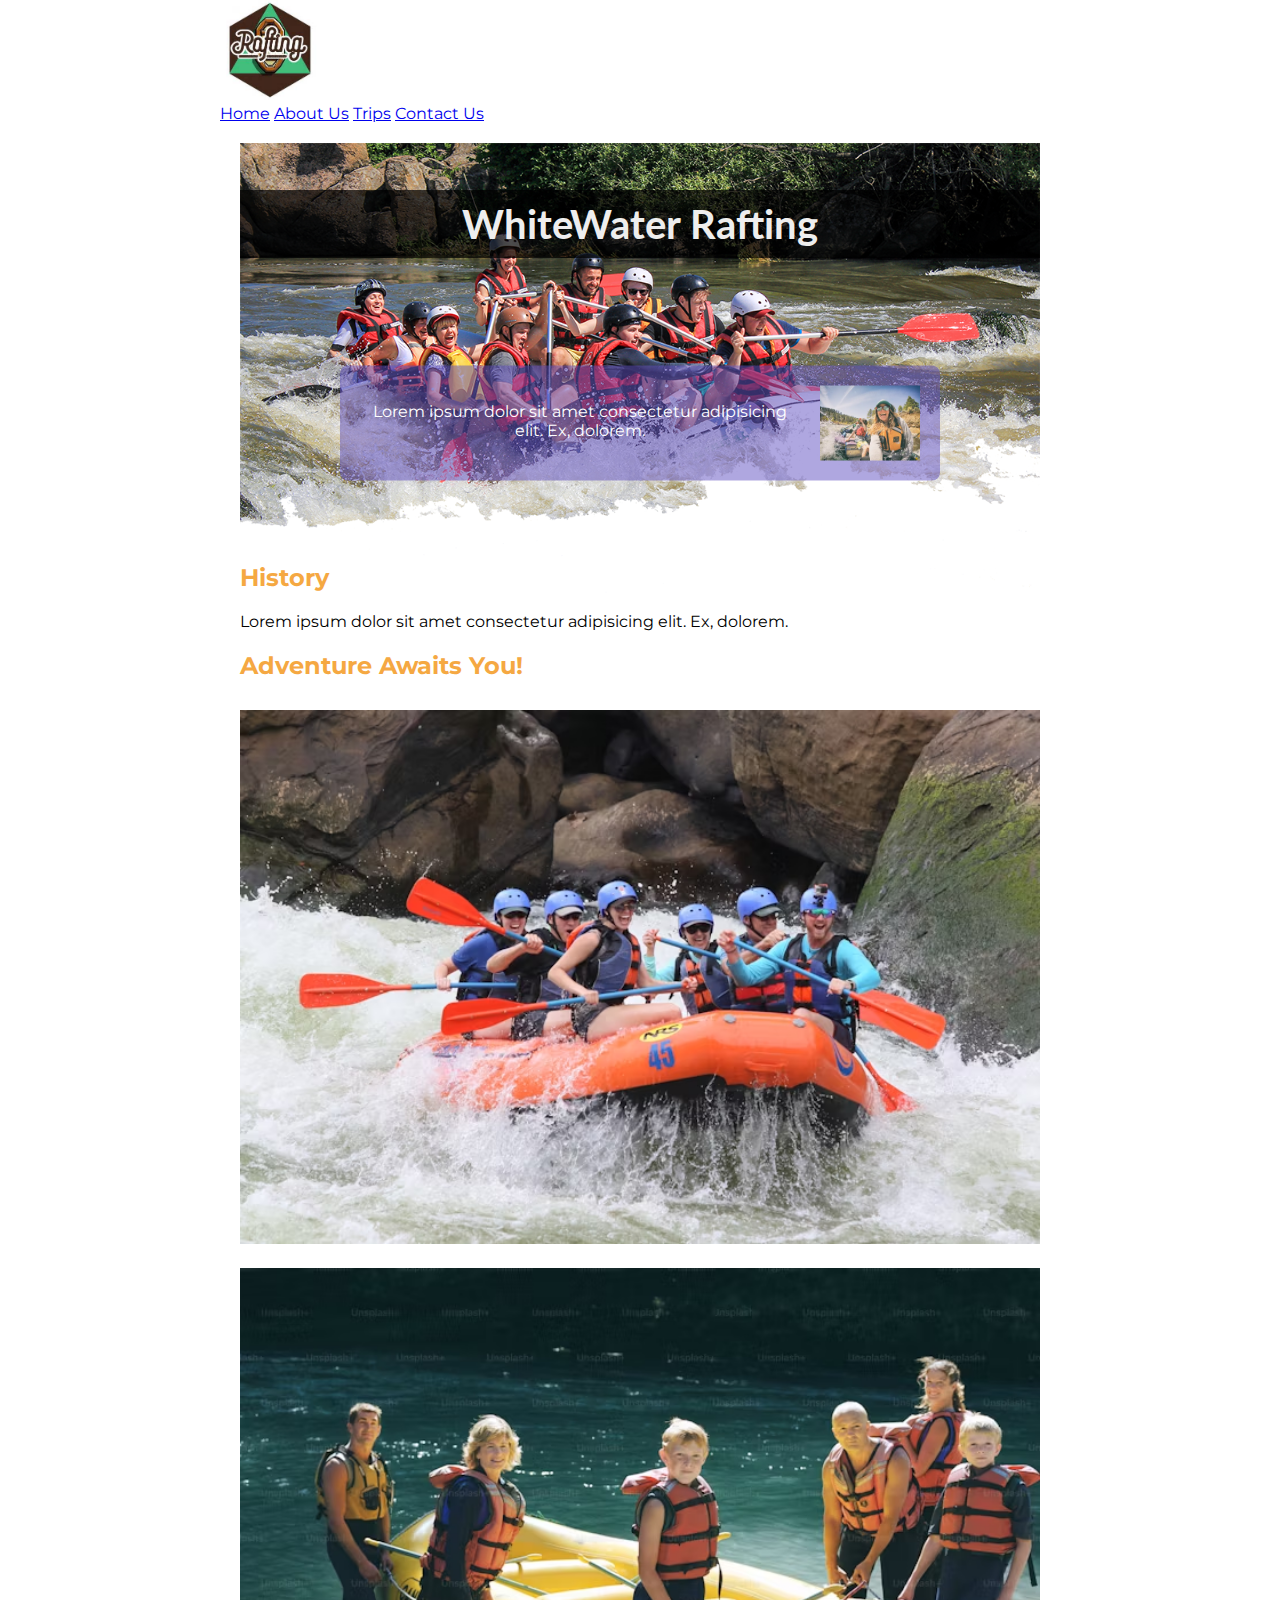
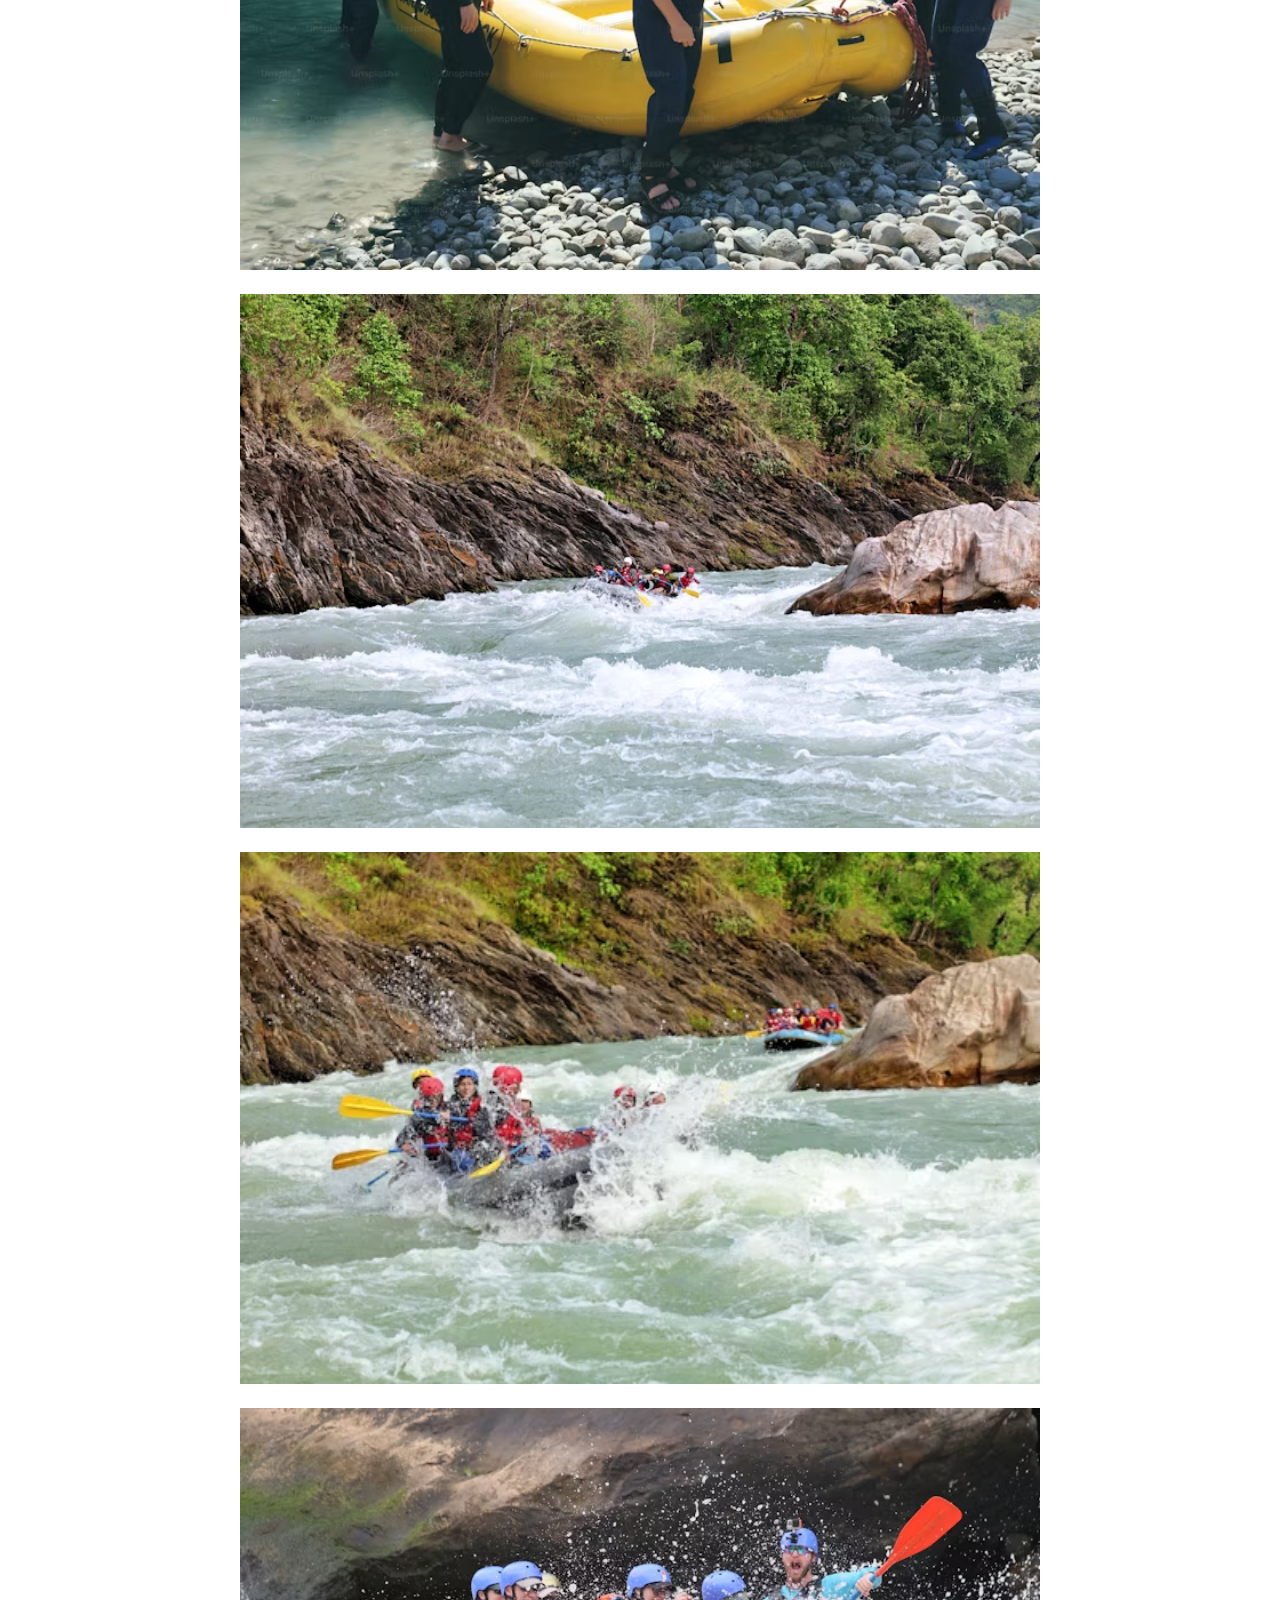
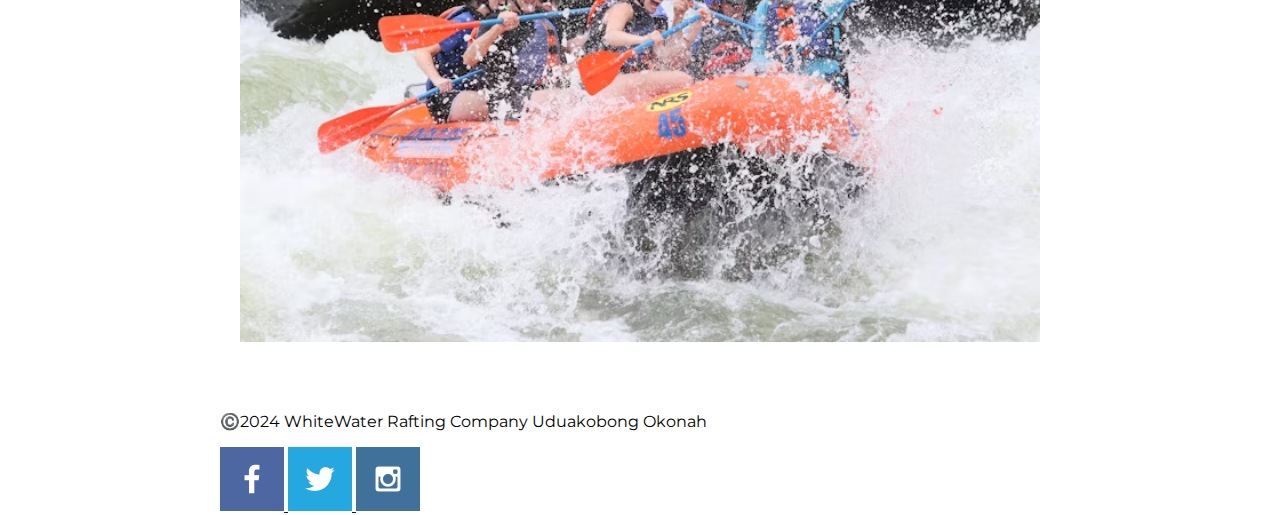
==== wwr/about.html @ eb3db51e "WEEK 3" ====
<!DOCTYPE html>
<html lang="en">

<head>
    <meta charset="UTF-8">
    <meta name="viewport" content="width=device-width, initial-scale=1.0">
    <title>Rafting Project</title>
    <link rel="stylesheet" href="styles/rafting.css">
</head>

<body>
    <header>
        <img class="logo" src="images/logo.png" alt="Rafting site logo">
        <nav>
            <a href="index.html">Home</a>
            <a href="about.html">About Us</a>
            <a href="trips.html">Trips</a>
            <a href="contact.html">Contact Us</a>
        </nav>
    </header>

    <main>
        <div class="hero">
            <img src="images/hero.png" alt="Hero image">
            <h1>WhiteWater Rafting</h1>
            <article>
                <img src="images/happy.jpg" alt="Happy Client">
                <p>Lorem ipsum dolor sit amet consectetur adipisicing elit. Ex, dolorem.</p>
            </article>
        </div>
        <section>
            <h2>History</h2>
            <p>Lorem ipsum dolor sit amet consectetur adipisicing elit. Ex, dolorem.</p>
        </section>
        <section>
            <h2>Adventure Awaits You!</h2>
            <img src="images/whitewater1.jpg" alt="White Water Image">
            <img src="images/whitewater2.jpg" alt="White Water Image">
            <img src="images/whitewater3.jpg" alt="White Water Image">
            <img src="images/whitewater4.jpg" alt="White Water Image">
            <img src="images/whitewater5.jpg" alt="White Water Image">
        </section>
    </main>
    <footer>
        <p>©️2024 WhiteWater Rafting Company Uduakobong Okonah</p>
        <nav class="sociallinks">
            <a href="https://facebook.com">
              <img src="images/facebook.jpg" alt="Facebook">
            </a>
            <a href="https://twitter.com">
              <img src="images/twitter.jpg" alt="Twitter">
            </a>
            <a href="https://instagram.com">
              <img src="images/instagram.jpg" alt="Instagram">
            </a>
        </nav>
    </footer>
</body>

</html>
---- wwr/styles/rafting.css ----
@import url('https://fonts.googleapis.com/css2?family=Lato:wght@100;300;400;700;900&family=Montserrat:wght@100;300;400;700;900&display=swap');

:root {
    --primary-color: #f54b48;
    --secondary-color: #FAEE44;
    --accent1-color: #F5A842;
    --accent2-color: #4ABEEC;
    --heading-font: 'Lato', sans-serif;
    --paragraph-font: 'Montserrat', sans-serif;
    --nav-background-color: #F5A842;
    --nav-link-color: #4ABEEC;
    --nav-hover-link-color: #6209f0;
    --nav-hover-background-color: #f54b48;
}

body {
    max-width: 840px;
    margin: 0 auto;
    font-family: var(--paragraph-font);
}

/* header {
    background-color: #f1f1f1;
    display: flex;
    justify-content: space-between;
    align-items: center;
    padding: 20px;
} */

.logo {
    width: 100px;
    cursor: pointer;
}

/* nav a {
    color: var(--nav-link-color);
    text-decoration: none;
    margin-left: 20px;
    font-family: var(--heading-font);
}

nav a:hover {
    color: var(--nav-hover-link-color);
    background-color: var(--nav-hover-background-color);
} */

.hero {
    position: relative;
    width: 100%;
    height: 400px;
}

.hero img {
    display: block;
    width: 100%;
    height: auto;
}

.hero h1 {
    position: absolute;
    top: 5%;
    left: 50%;
    transform: translateX(-50%);
    width: 100%;
    color: #eee;
    font-family: var(--heading-font);
    font-size: 2.5rem;
    background-color: rgba(0, 0, 0, 0.7);
    text-align: center;
    padding: 10px 0;
}

h2{
    color: var(--accent1-color);
  }


.hero article {
    position: absolute;
    top: 70%;
    left: 50%;
    transform: translate(-50%, -50%);
    background-color: rgba(96, 79, 194, 0.5);
    color: white;
    padding: 20px;
    border-radius: 8px;
    width: 70%;
    text-align: center;
    font-size: 1rem;
}

.hero article img {
    float: right;
    width: 100px;
    margin-left: 20px;
}

main {
    padding: 20px;
}

section {
    margin: 20px 0;
}

section img {
    width: 100%;
    height: auto;
    margin: 10px 0;
}

/* footer {
    background-color: rgb(212, 127, 30);
    color: beige;
    padding: 20px;
    display: flex;
    justify-content: space-between;
    align-items: center;
} */

/* footer p {
    margin: 0;
}

footer .sociallinks a {
    margin-left: 10px;
    color: aliceblue;
    text-decoration: none;
}

footer .sociallinks a:hover {
    color: black;
} */
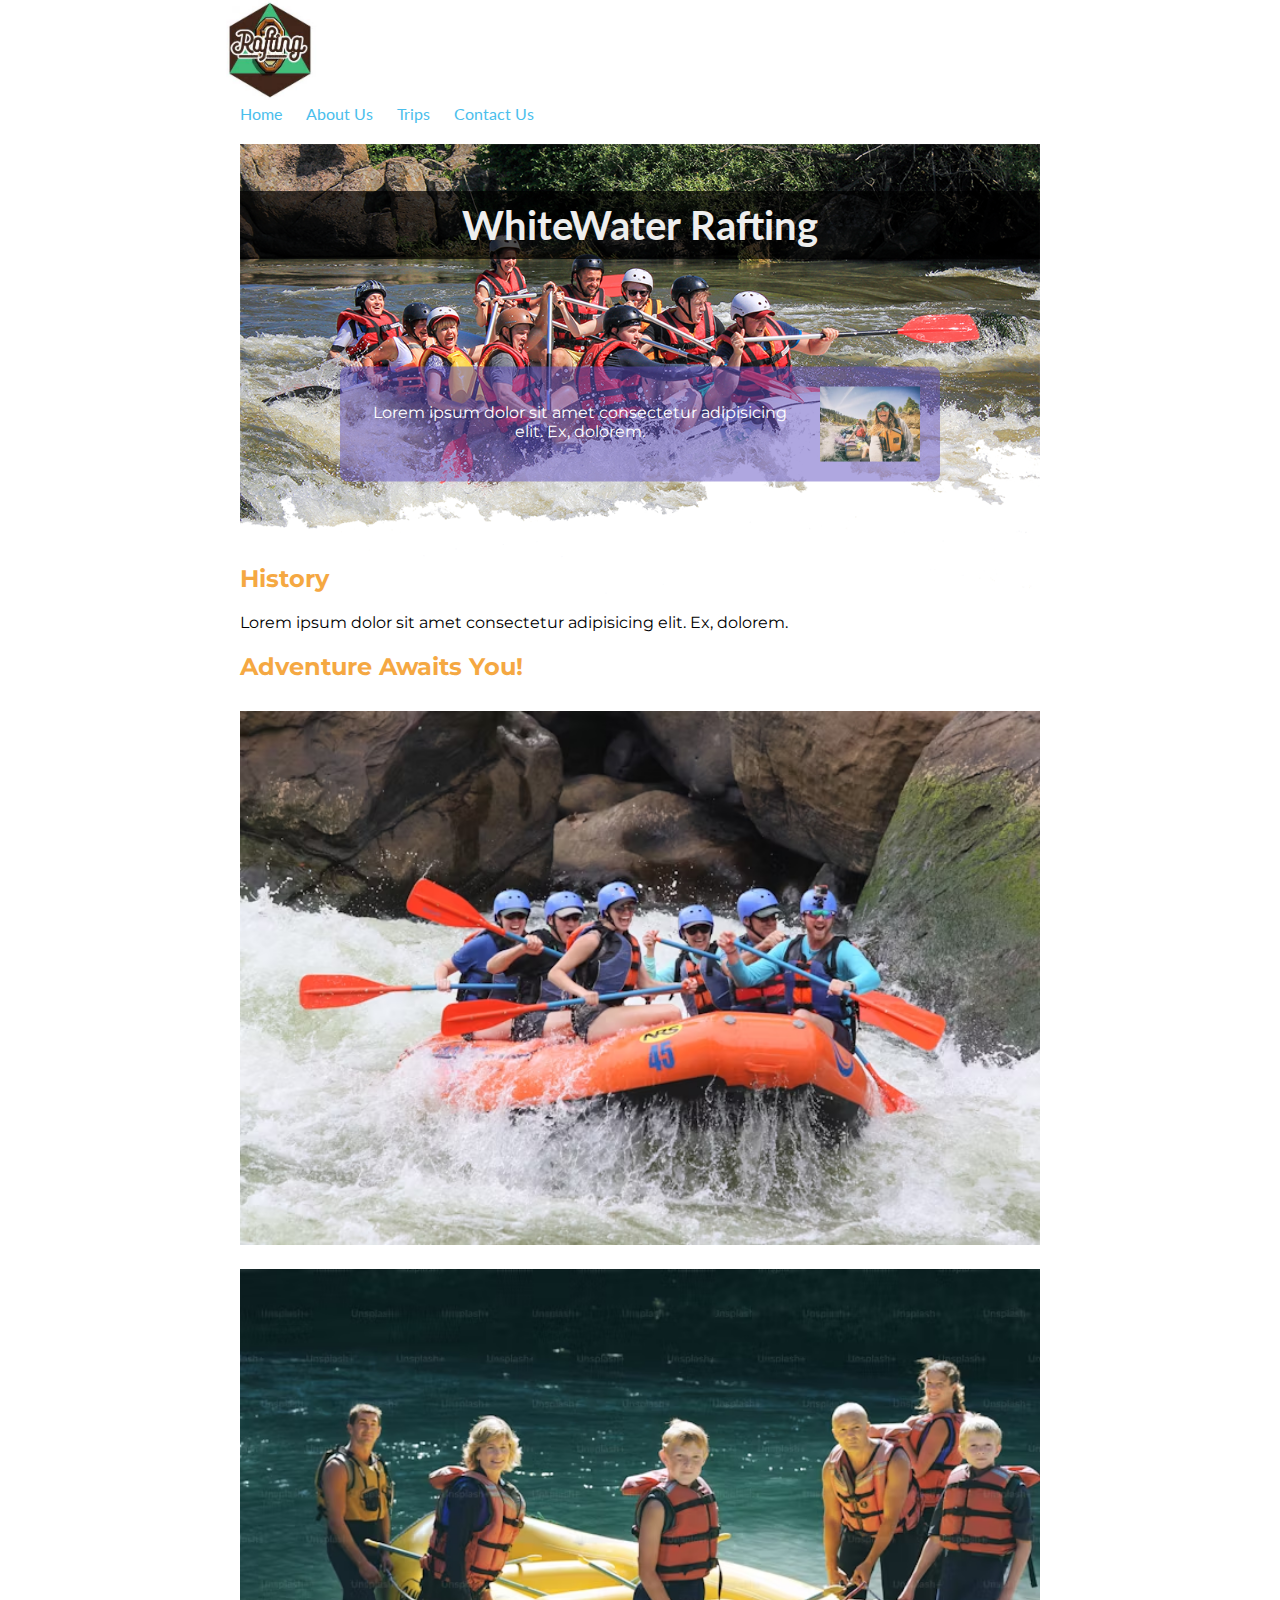
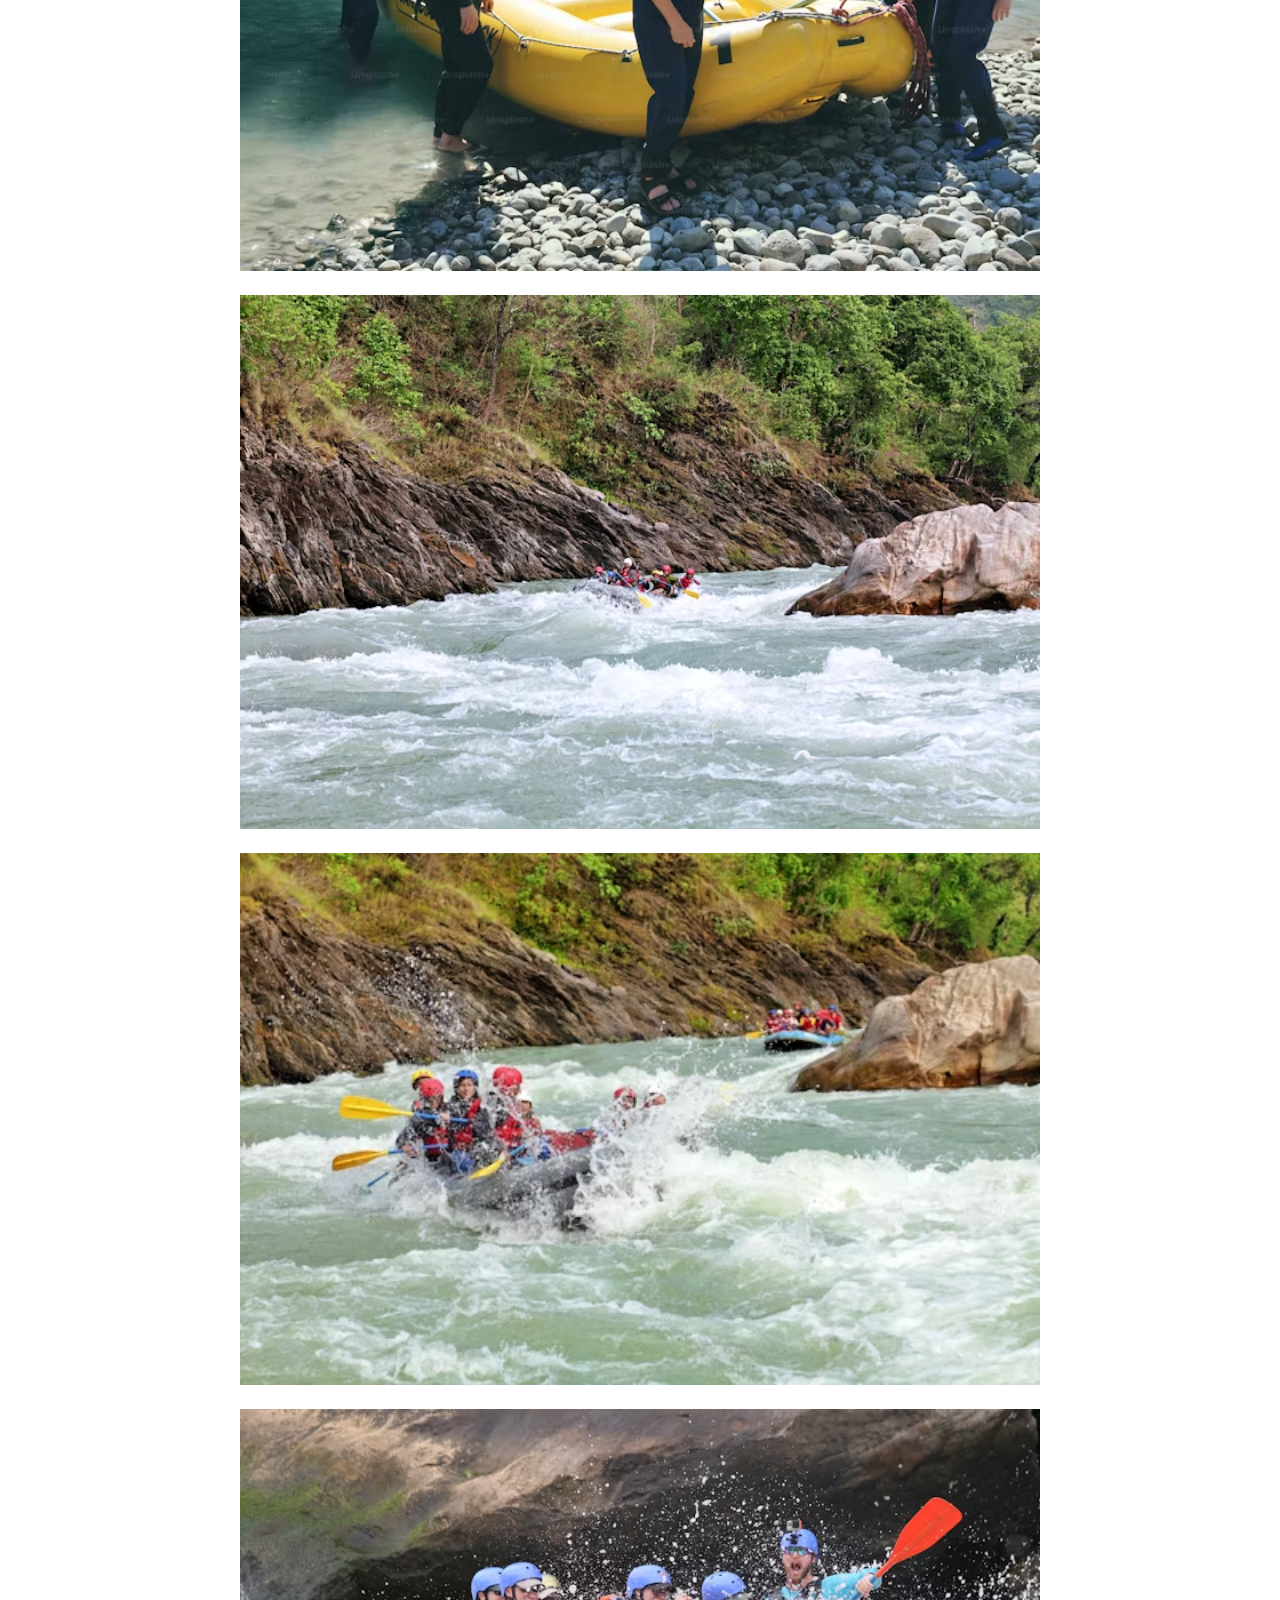
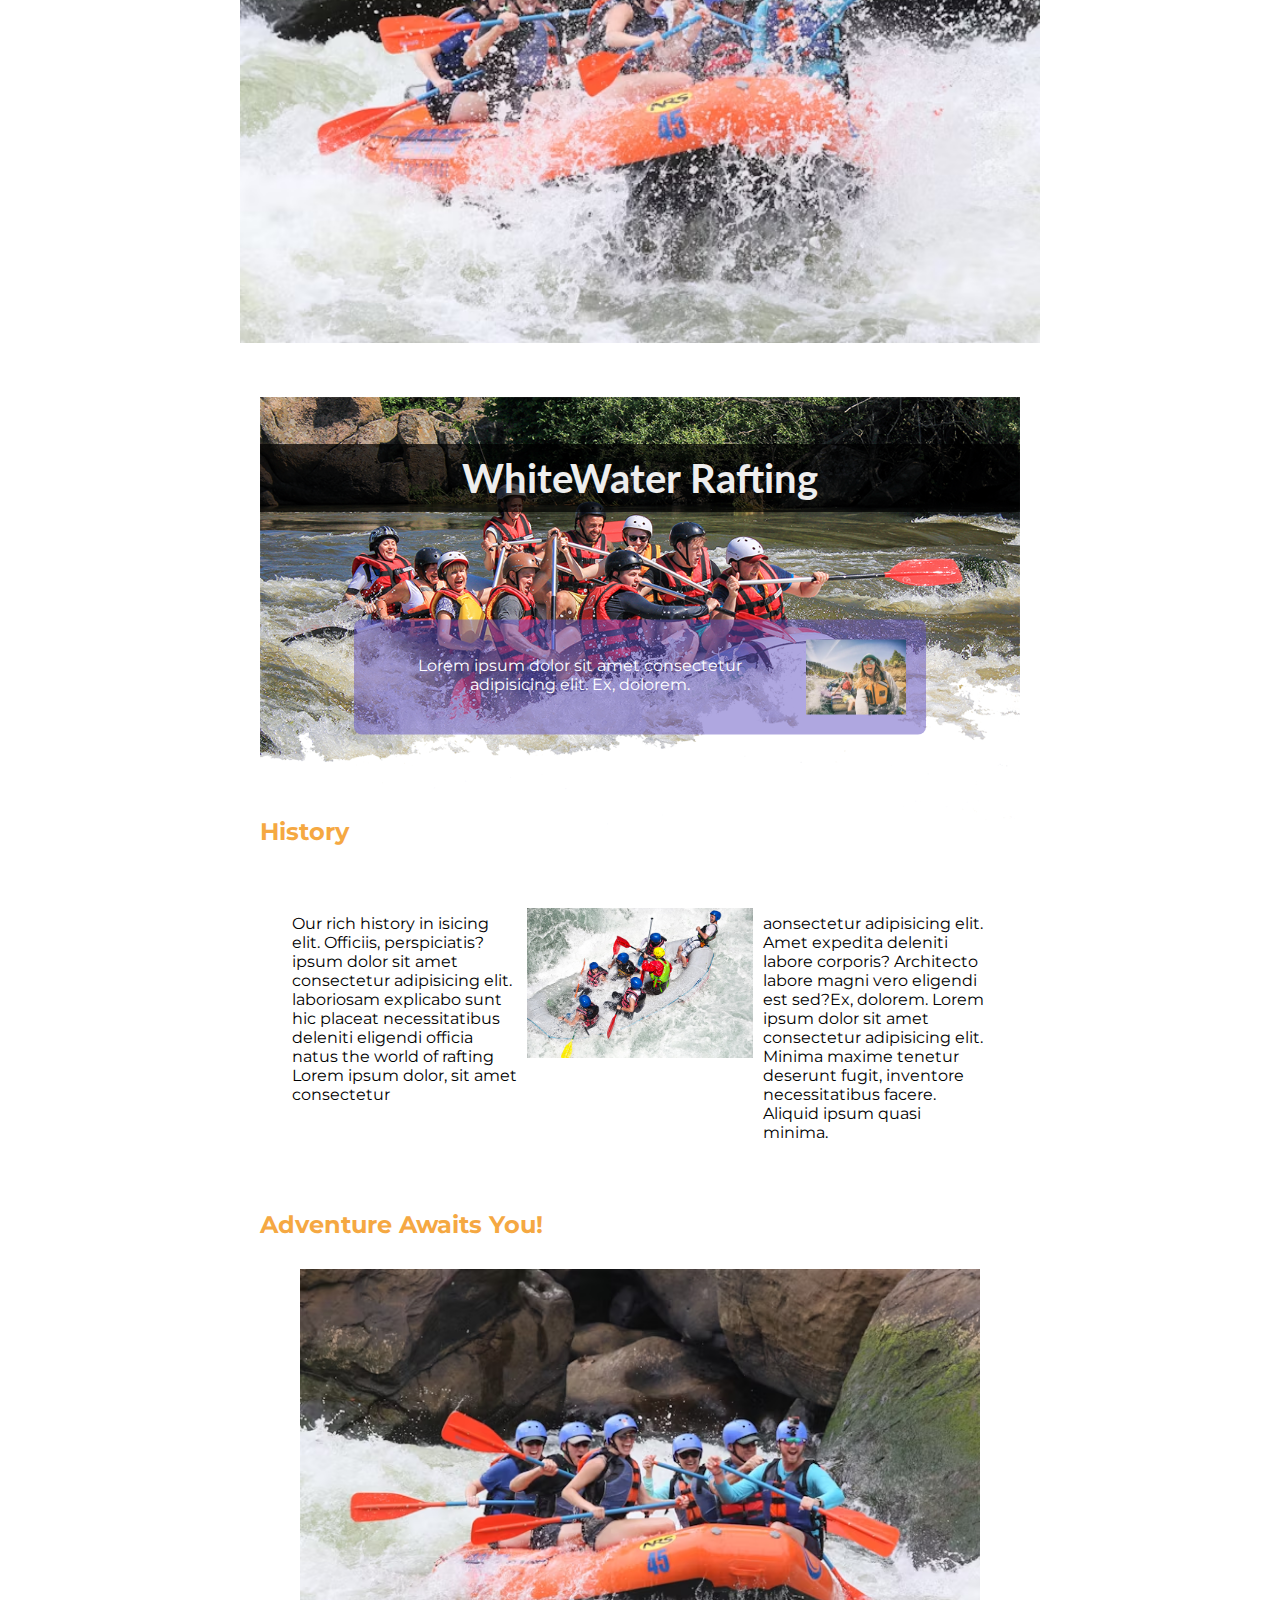
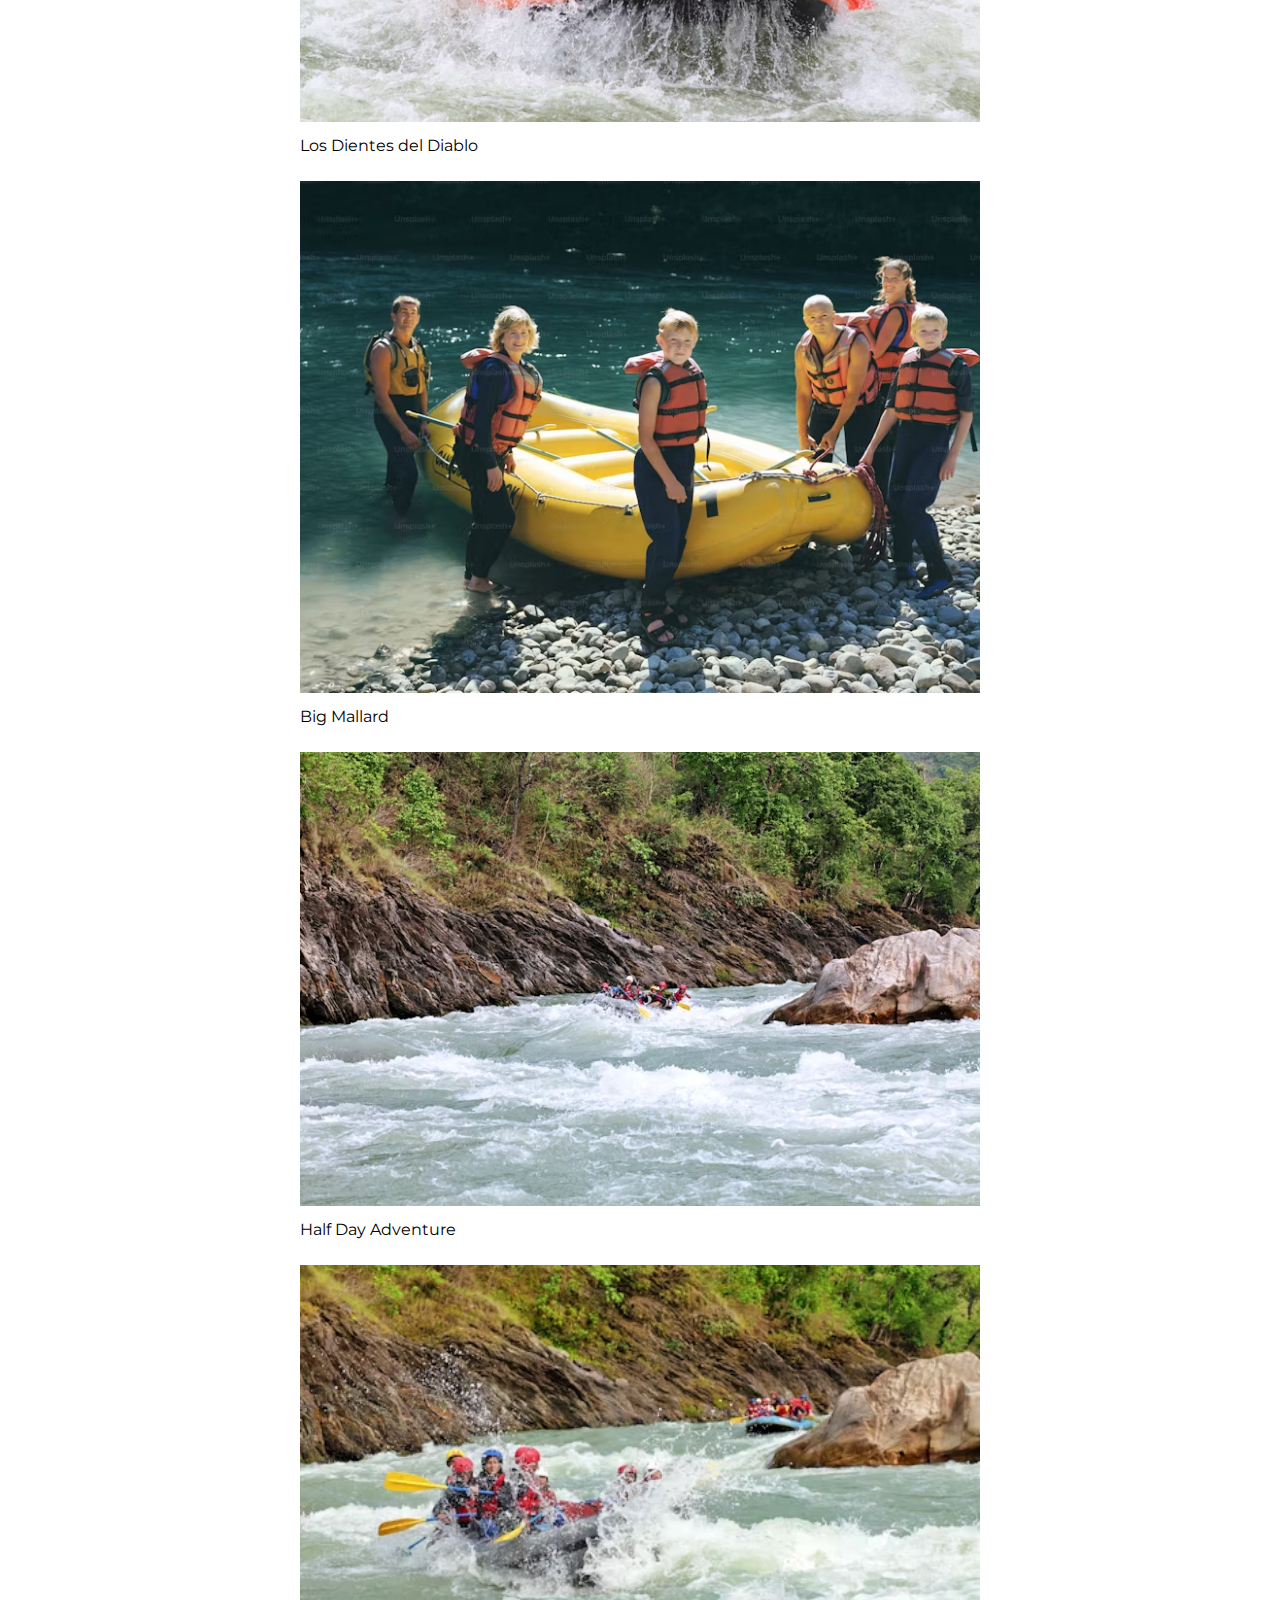
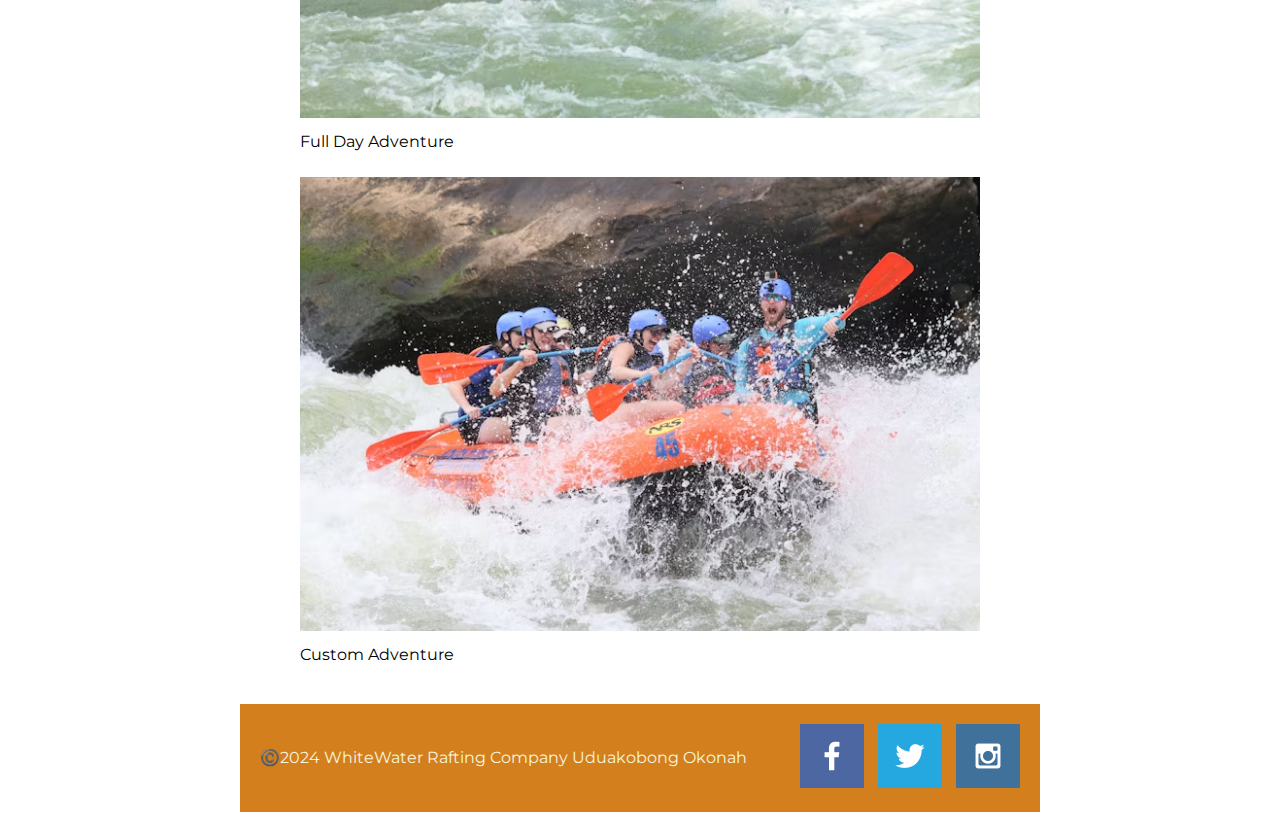
==== commit 7f8429e6: "WEEK 04" ====
--- a/wwr/about.html
+++ b/wwr/about.html
@@ -4,7 +4,9 @@
 <head>
     <meta charset="UTF-8">
     <meta name="viewport" content="width=device-width, initial-scale=1.0">
-    <title>Rafting Project</title>
+    <meta name="description" content=" This page provides contact information, history, and other promotions for the company">
+    <meta name="author" content="Uduakobong Lawrence Okonah"> 
+    <title>About WhiteWater Rafting</title>
     <link rel="stylesheet" href="styles/rafting.css">
 </head>
 
@@ -40,21 +42,67 @@
             <img src="images/whitewater4.jpg" alt="White Water Image">
             <img src="images/whitewater5.jpg" alt="White Water Image">
         </section>
-    </main>
-    <footer>
-        <p>©️2024 WhiteWater Rafting Company Uduakobong Okonah</p>
-        <nav class="sociallinks">
-            <a href="https://facebook.com">
-              <img src="images/facebook.jpg" alt="Facebook">
-            </a>
-            <a href="https://twitter.com">
-              <img src="images/twitter.jpg" alt="Twitter">
-            </a>
-            <a href="https://instagram.com">
-              <img src="images/instagram.jpg" alt="Instagram">
-            </a>
-        </nav>
-    </footer>
-</body>
-
-</html>
+        <main>
+            <div class="hero">
+                <img src="images/hero.png" alt="Hero image">
+                <h1>WhiteWater Rafting</h1>
+                <article>
+                    <img src="images/happy.jpg" alt="Happy Client">
+                    <p>Lorem ipsum dolor sit amet consectetur adipisicing elit. Ex, dolorem.</p>
+                </article>
+            </div>
+            <section>
+                <h2>History</h2>
+                <div class="history">
+                    <p> Our rich history in isicing elit. Officiis, perspiciatis?ipsum dolor sit amet consectetur adipisicing elit.  laboriosam explicabo sunt hic placeat necessitatibus deleniti eligendi officia natus the world of rafting Lorem ipsum dolor, sit amet consectetur </p> 
+                    <img src="images/history.jpg" alt="History of Rafting">
+                    <p>aonsectetur adipisicing elit. Amet expedita deleniti labore corporis? Architecto labore magni vero eligendi est sed?Ex, dolorem. Lorem ipsum dolor sit amet consectetur adipisicing elit. Minima maxime tenetur deserunt fugit, inventore necessitatibus facere. Aliquid ipsum quasi minima.</p>
+              
+                </div>
+            </section>
+            
+            <section>
+                <h2>Adventure Awaits You!</h2>
+                <div class="adventures">
+                    <figure>
+                        <img src="images/whitewater1.jpg" alt="Los Dientes del Diablo">
+                        <figcaption>Los Dientes del Diablo</figcaption>
+                    </figure>
+                    <figure>
+                        <img src="images/whitewater2.jpg" alt="Big Mallard">
+                        <figcaption>Big Mallard</figcaption>
+                    </figure>
+                    <figure>
+                        <img src="images/whitewater3.jpg" alt="Half Day Adventure">
+                        <figcaption>Half Day Adventure</figcaption>
+                    </figure>
+                    <figure>
+                        <img src="images/whitewater4.jpg" alt="Full Day Adventure">
+                        <figcaption>Full Day Adventure</figcaption>
+                    </figure>
+                    <figure>
+                        <img src="images/whitewater5.jpg" alt="Custom Adventure">
+                        <figcaption>Custom Adventure</figcaption>
+                    </figure>
+                </div>
+            </section>
+            
+        </main>
+        <footer>
+            <p>©️2024 WhiteWater Rafting Company Uduakobong Okonah</p>
+            <nav class="sociallinks">
+                <a href="https://facebook.com">
+                  <img src="images/facebook.jpg" alt="Facebook">
+                </a>
+                <a href="https://twitter.com">
+                  <img src="images/twitter.jpg" alt="Twitter">
+                </a>
+                <a href="https://instagram.com">
+                  <img src="images/instagram.jpg" alt="Instagram">
+                </a>
+            </nav>
+        </footer>
+    </body>
+    
+    </html>
+    --- a/wwr/styles/rafting.css
+++ b/wwr/styles/rafting.css
@@ -19,20 +19,12 @@
     font-family: var(--paragraph-font);
 }
 
-/* header {
-    background-color: #f1f1f1;
-    display: flex;
-    justify-content: space-between;
-    align-items: center;
-    padding: 20px;
-} */
-
 .logo {
     width: 100px;
     cursor: pointer;
 }
 
-/* nav a {
+nav a {
     color: var(--nav-link-color);
     text-decoration: none;
     margin-left: 20px;
@@ -42,7 +34,7 @@
 nav a:hover {
     color: var(--nav-hover-link-color);
     background-color: var(--nav-hover-background-color);
-} */
+}
 
 .hero {
     position: relative;
@@ -70,10 +62,9 @@
     padding: 10px 0;
 }
 
-h2{
+h2 {
     color: var(--accent1-color);
-  }
-
+}
 
 .hero article {
     position: absolute;
@@ -109,16 +100,26 @@
     margin: 10px 0;
 }
 
-/* footer {
+
+/* History section */
+.history {
+    display: grid;
+    grid-template-columns: repeat(auto-fill, minmax(200px, 1fr));
+    gap: 10px;
+    padding: 2rem;
+}
+
+
+footer {
     background-color: rgb(212, 127, 30);
     color: beige;
     padding: 20px;
     display: flex;
     justify-content: space-between;
     align-items: center;
-} */
+} 
 
-/* footer p {
+footer p {
     margin: 0;
 }
 
@@ -130,4 +131,5 @@
 
 footer .sociallinks a:hover {
     color: black;
-} */
+} 
+
